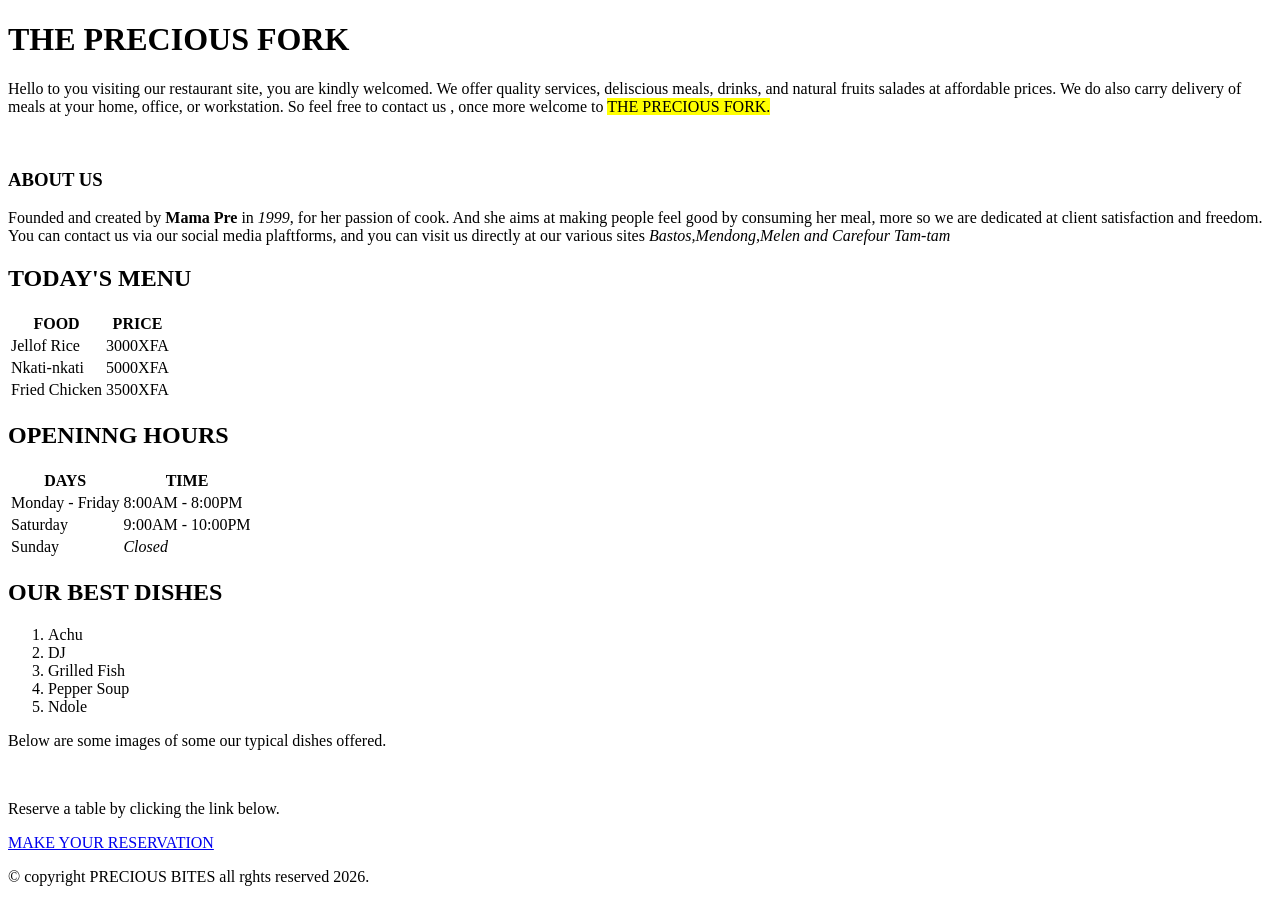
==== index.html @ e4acc67e "restaurant_site" ====
<!DOCTYPE html>
<html lang="en">
<head>
    <meta charset="UTF-8">
    <meta name="viewport" content="width=device-width, initial-scale=1.0">
    <title>PRECIOUS BITES</title>
</head>
<body>
    <header>
        <h1>THE PRECIOUS FORK</h1>
        <p>Hello to you visiting our restaurant site, you are kindly welcomed. We offer quality services,
            deliscious meals, drinks, and natural fruits salades at affordable prices. We do also carry
            delivery of meals at your home, office, or workstation. So feel free to contact us , once more
            welcome to <mark>THE PRECIOUS FORK.</mark>
        </p>
        <img src="/images/" alt="" width="" height="">
    </header>
    <main>
        <section>
           <article>
            <h1>ABOUT US</h1>
            <P>Founded and created by <strong>Mama Pre</strong> in <em>1999</em>, for her passion of cook.
            And she aims at making people feel good by consuming her meal, more so we are dedicated at
            client satisfaction and freedom. You can contact us  via our social media plaftforms, and 
            you can visit us directly at our various sites <em>Bastos,Mendong,Melen and Carefour Tam-tam</em></P>
          </article>
        </section>
        <section>
            <h1>TODAY'S MENU</h1>
            <table>
                <thead>
                    <th>FOOD</th>
                    <th>PRICE</th>
                </thead>
                <tbody>
                    <tr>
                        <td>Jellof Rice</td>
                        <td>3000XFA</td>
                    </tr>
                    <tr>
                        <td>Nkati-nkati</td>
                        <td>5000XFA</td>
                    </tr>
                    <tr>
                        <td>Fried Chicken</td>
                        <td>3500XFA</td>
                    </tr>
                </tbody>
            </table>
        </section>
        <section>
            <h1>OPENINNG HOURS</h1>
            <table>
                <thead>
                    <th>DAYS</th>
                    <th>TIME</th>
                </thead>
                <tbody>
                    <tr>
                        <td>Monday - Friday</td>
                        <td>8:00AM - 8:00PM</td>
                    </tr>
                    <tr>
                        <td>Saturday</td>
                        <td>9:00AM - 10:00PM</td>
                    </tr>
                    <tr>
                        <td>Sunday</td>
                        <td><em>Closed</em></td>
                    </tr>
                </tbody>
            </table>
        </section>
        <section>
            <h1>OUR BEST DISHES</h1>
            <article>
                <ol type="1">
                    <mark>
                        <li>Achu</li>
                        <li>DJ</li>
                        <li>Grilled Fish</li>
                        <li>Pepper Soup</li>
                        <li>Ndole</li>
                    </mark>
                </ol>
            </article>
        </section>
        <p>Below are some images of some our typical dishes offered.</p>
        <img src="" alt="" width="" height="">
        <img src="" alt="" width="" height="">
        <img src="" alt="" width="" height="">
    </main>
    <nav>
        <p>Reserve a table by clicking the link below.</p>
        <a href="reservation.html">MAKE YOUR RESERVATION</a>
    </nav>
    <footer>
        <p>© copyright PRECIOUS BITES all rghts reserved 2026.</p>
    </footer>
</body>
</html>
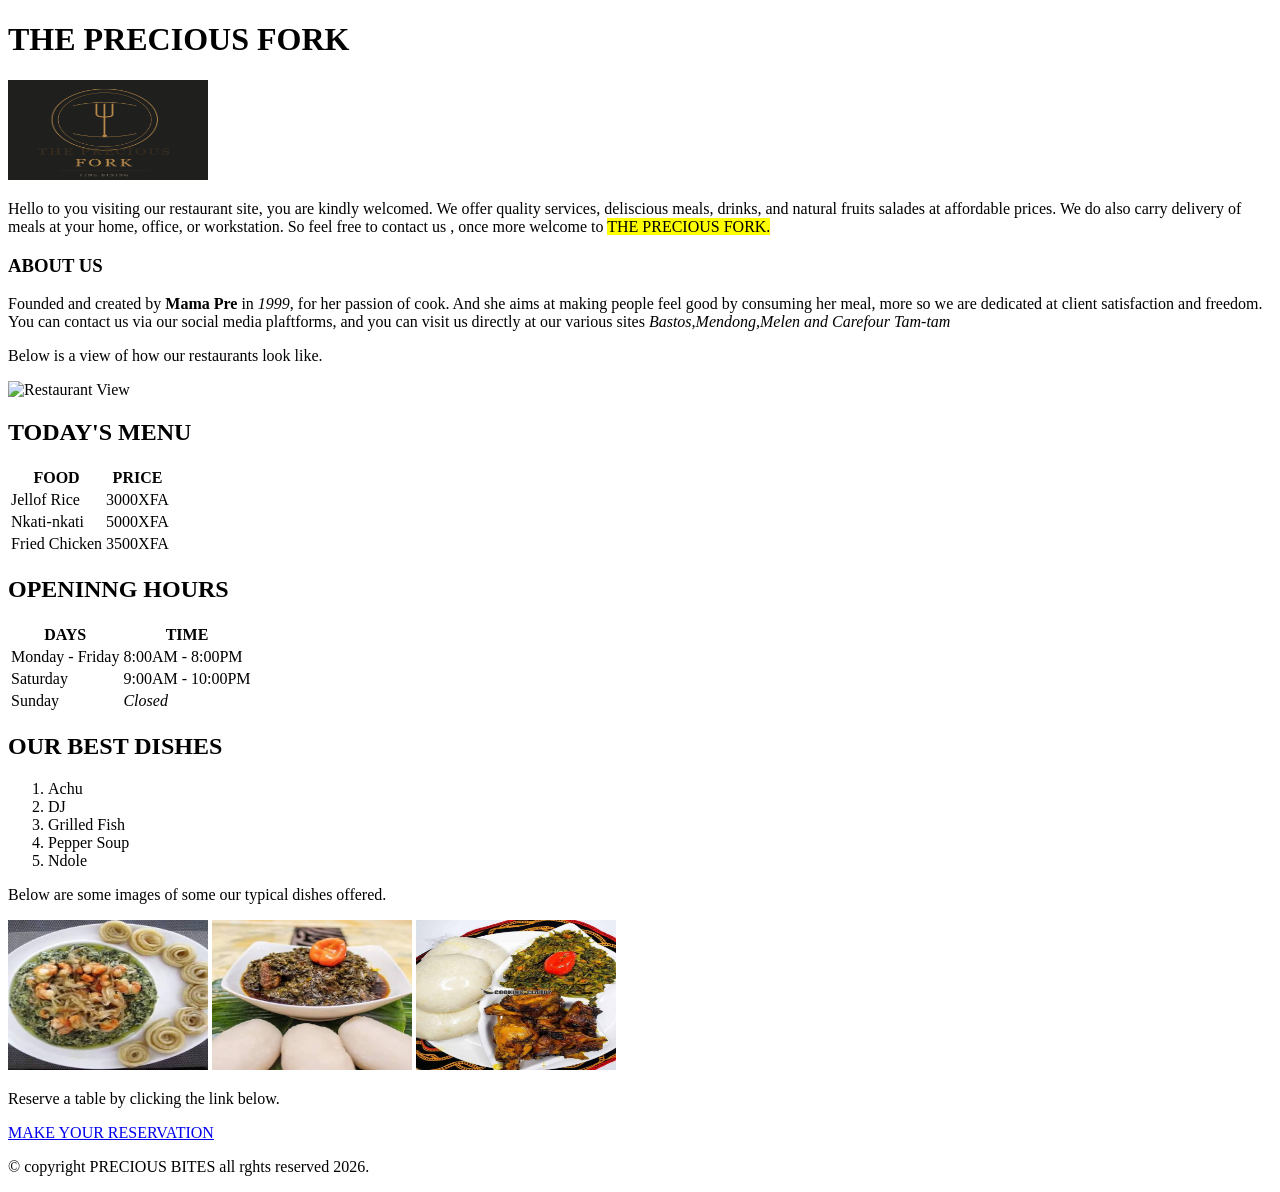
==== commit 28189568: "Updates done" ====
--- a/index.html
+++ b/index.html
@@ -8,12 +8,12 @@
 <body>
     <header>
         <h1>THE PRECIOUS FORK</h1>
+        <img src="/images/restau_logo.png" alt="Restaurant Logo" width="200" height="100">
         <p>Hello to you visiting our restaurant site, you are kindly welcomed. We offer quality services,
             deliscious meals, drinks, and natural fruits salades at affordable prices. We do also carry
             delivery of meals at your home, office, or workstation. So feel free to contact us , once more
             welcome to <mark>THE PRECIOUS FORK.</mark>
         </p>
-        <img src="/images/" alt="" width="" height="">
     </header>
     <main>
         <section>
@@ -23,6 +23,8 @@
             And she aims at making people feel good by consuming her meal, more so we are dedicated at
             client satisfaction and freedom. You can contact us  via our social media plaftforms, and 
             you can visit us directly at our various sites <em>Bastos,Mendong,Melen and Carefour Tam-tam</em></P>
+            <p>Below is a view of how our restaurants look like.</p>
+            <img src="/images/restau.jfif" alt="Restaurant View" width="500" height="300">
           </article>
         </section>
         <section>
@@ -86,9 +88,9 @@
             </article>
         </section>
         <p>Below are some images of some our typical dishes offered.</p>
-        <img src="" alt="" width="" height="">
-        <img src="" alt="" width="" height="">
-        <img src="" alt="" width="" height="">
+        <img src="/images/ndole.jfif" alt="Ndole" width="200" height="150">
+        <img src="/images/eru.jfif" alt="Eru" width="200" height="150">
+        <img src="/images/nkati-nkati.jfif" alt="Nkati-Nkati" width="200" height="150">
     </main>
     <nav>
         <p>Reserve a table by clicking the link below.</p>
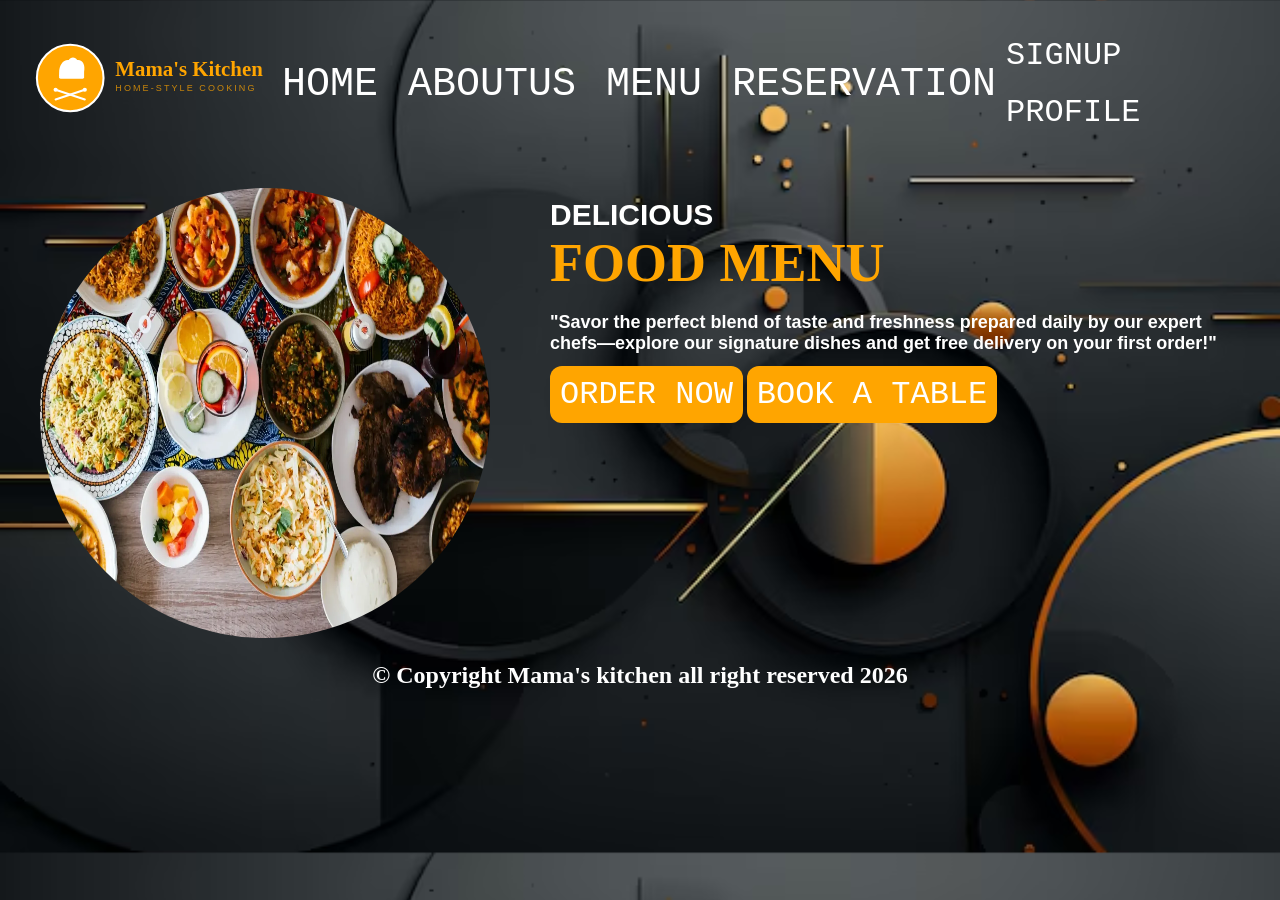
==== commit 526513bb: "partly worked" ====
--- a/index.html
+++ b/index.html
@@ -3,101 +3,42 @@
 <head>
     <meta charset="UTF-8">
     <meta name="viewport" content="width=device-width, initial-scale=1.0">
-    <title>PRECIOUS BITES</title>
+    <title>MAMA'S-KITCHEN</title>
+    <link rel="stylesheet" href="style.css">
 </head>
 <body>
     <header>
-        <h1>THE PRECIOUS FORK</h1>
-        <img src="/images/restau_logo.png" alt="Restaurant Logo" width="200" height="100">
-        <p>Hello to you visiting our restaurant site, you are kindly welcomed. We offer quality services,
-            deliscious meals, drinks, and natural fruits salades at affordable prices. We do also carry
-            delivery of meals at your home, office, or workstation. So feel free to contact us , once more
-            welcome to <mark>THE PRECIOUS FORK.</mark>
-        </p>
+        <div class="logo"><img src="/images/logo.svg" alt="Restaurant Logo"></div>
+        <div class="nav-links">
+            <nav><a href="index.html">HOME</a></nav>
+            <nav><a href="about.html">ABOUTUS</a></nav>
+            <nav><a href="menu.html">MENU</a></nav>
+            <nav><a href="reservation.html">RESERVATION</a></nav>
+        </div>
+        <div>
+            <button type="button">SIGNUP</button>
+            <button type="button">PROFILE</button>
+        </div>
     </header>
     <main>
-        <section>
-           <article>
-            <h1>ABOUT US</h1>
-            <P>Founded and created by <strong>Mama Pre</strong> in <em>1999</em>, for her passion of cook.
-            And she aims at making people feel good by consuming her meal, more so we are dedicated at
-            client satisfaction and freedom. You can contact us  via our social media plaftforms, and 
-            you can visit us directly at our various sites <em>Bastos,Mendong,Melen and Carefour Tam-tam</em></P>
-            <p>Below is a view of how our restaurants look like.</p>
-            <img src="/images/restau.jfif" alt="Restaurant View" width="500" height="300">
-          </article>
-        </section>
-        <section>
-            <h1>TODAY'S MENU</h1>
-            <table>
-                <thead>
-                    <th>FOOD</th>
-                    <th>PRICE</th>
-                </thead>
-                <tbody>
-                    <tr>
-                        <td>Jellof Rice</td>
-                        <td>3000XFA</td>
-                    </tr>
-                    <tr>
-                        <td>Nkati-nkati</td>
-                        <td>5000XFA</td>
-                    </tr>
-                    <tr>
-                        <td>Fried Chicken</td>
-                        <td>3500XFA</td>
-                    </tr>
-                </tbody>
-            </table>
-        </section>
-        <section>
-            <h1>OPENINNG HOURS</h1>
-            <table>
-                <thead>
-                    <th>DAYS</th>
-                    <th>TIME</th>
-                </thead>
-                <tbody>
-                    <tr>
-                        <td>Monday - Friday</td>
-                        <td>8:00AM - 8:00PM</td>
-                    </tr>
-                    <tr>
-                        <td>Saturday</td>
-                        <td>9:00AM - 10:00PM</td>
-                    </tr>
-                    <tr>
-                        <td>Sunday</td>
-                        <td><em>Closed</em></td>
-                    </tr>
-                </tbody>
-            </table>
-        </section>
-        <section>
-            <h1>OUR BEST DISHES</h1>
-            <article>
-                <ol type="1">
-                    <mark>
-                        <li>Achu</li>
-                        <li>DJ</li>
-                        <li>Grilled Fish</li>
-                        <li>Pepper Soup</li>
-                        <li>Ndole</li>
-                    </mark>
-                </ol>
-            </article>
-        </section>
-        <p>Below are some images of some our typical dishes offered.</p>
-        <img src="/images/ndole.jfif" alt="Ndole" width="200" height="150">
-        <img src="/images/eru.jfif" alt="Eru" width="200" height="150">
-        <img src="/images/nkati-nkati.jfif" alt="Nkati-Nkati" width="200" height="150">
+        <div class="image1">
+            <img src="/images/disheses.webp" alt="image of disheses">
+        </div>
+        <div class="small-menu">
+            <h1>DELICIOUS</h1>
+            <P><span>FOOD MENU</span></P><br>
+            <p class="msg1">"Savor the perfect blend of taste and freshness prepared daily 
+                by our expert chefs—explore our signature dishes and get free 
+                delivery on your first order!"
+            </p>
+            <div class="btn2">
+               <button type="button" class="btn">ORDER NOW</button>
+               <button type="button" class="btn">BOOK A TABLE</button>
+            </div>
+        </div>
     </main>
-    <nav>
-        <p>Reserve a table by clicking the link below.</p>
-        <a href="reservation.html">MAKE YOUR RESERVATION</a>
-    </nav>
     <footer>
-        <p>© copyright PRECIOUS BITES all rghts reserved 2026.</p>
+        <p class="copy">© Copyright Mama's kitchen all right reserved 2026</p>
     </footer>
 </body>
 </html>
--- a/style.css
+++ b/style.css
@@ -0,0 +1,152 @@
+*{
+    margin: 0;
+    padding: 0;
+}
+body{
+    background-image: urL(/images/backgroundimage.avif);
+    background-size: cover;
+}
+header{
+    display: flex;
+    justify-content: space-between;
+    padding: 15px 20px;
+    margin: 12px;
+    font-family:'Courier New', Courier, monospace;
+    font-size: 2.5rem;
+    align-items: center;
+}
+main{
+    display: flex;
+    justify-content: space-between;
+    align-items: flex-start;
+    gap: 60px;
+    padding: 20px 40px;
+}
+.nav-links{
+    display: flex;
+    gap: 30px;
+    font-size: 2.5rem;
+}
+nav a{
+    color:#ffffff;
+}
+.image1 img{
+    width: 450px;
+    height: 450px;
+    border-radius: 50%;
+}
+.small-menu{
+    padding-top: 10px;
+}
+.btn2{
+    padding-top: 12px;
+}
+.btn3 button{
+    align-items:normal;
+    background-color:#ffa500;
+    border-radius: 20px;
+    gap: 20px;
+    font-size: 2rem;
+}
+.btn{
+    border-radius: 12px;
+    background-color: #ffa500;
+}
+button{
+    padding: 10px;
+    border-radius: 8px;
+    background-color: transparent;
+    color:#ffffff;
+    border: none;
+    font-family:'Courier New', Courier, monospace;
+    font-size: 2rem;
+}
+span{
+    color:#ffa500;
+    font-size: 54px;
+}
+a{
+    text-decoration: none;
+    color:#ffffff;
+}
+a:hover{
+    color:#0000ff;
+}
+.msg1{
+    font-family: 'Poppins', sans-serif;
+    font-size: 18px;
+    font-weight: bold;
+    color:#ffffff;
+}
+h1{
+    font-family: 'Poppins', sans-serif;
+    font-size: 30px;
+    color:#ffffff;
+}
+.sec-1{
+    display: flex;
+    gap: 20px;
+    padding-top: 10px;
+    padding-bottom: 10px;
+}
+img{
+    width: 100%;
+    height: 70%;
+}
+p{
+    font-weight: bold;
+    color:#ffffff;
+    font-size: 1.5rem;
+}
+.sec-2{
+    display: flex;
+    gap: 20px;
+    padding-top: 10px;
+    padding-bottom: 10px;
+}
+.sec-3{
+    display: flex;
+    gap: 20px;
+    padding-top: 10px;
+    padding-bottom: 10px;
+}
+.logo{
+    color:#ffa500;
+}
+.logo img{
+    width: 250px;
+    height: auto;
+}
+.copy{
+    text-align: center;
+}
+.sec-4{
+    width: 100%;
+    height: 30%;
+    text-align: center;
+}
+.sec-5{
+    display: flex;
+    justify-content: space-between;
+}
+.reserve-form{
+    text-align: center;
+    padding: 30px 40px;
+    border: 2px solid;
+    margin: 50px;
+    border-color:#ffa500;
+    border-radius: 12px;
+    font-size: 1.5rem;
+    font-weight: bolder;
+    color: #ffa500;
+}
+.form-input{
+    margin-bottom: 18px;
+}
+input{
+    padding: 10px;
+    background: #ffffff;
+    border-radius: 10px;
+    border-color:#ffa500;
+    margin-bottom: 10px;
+}
